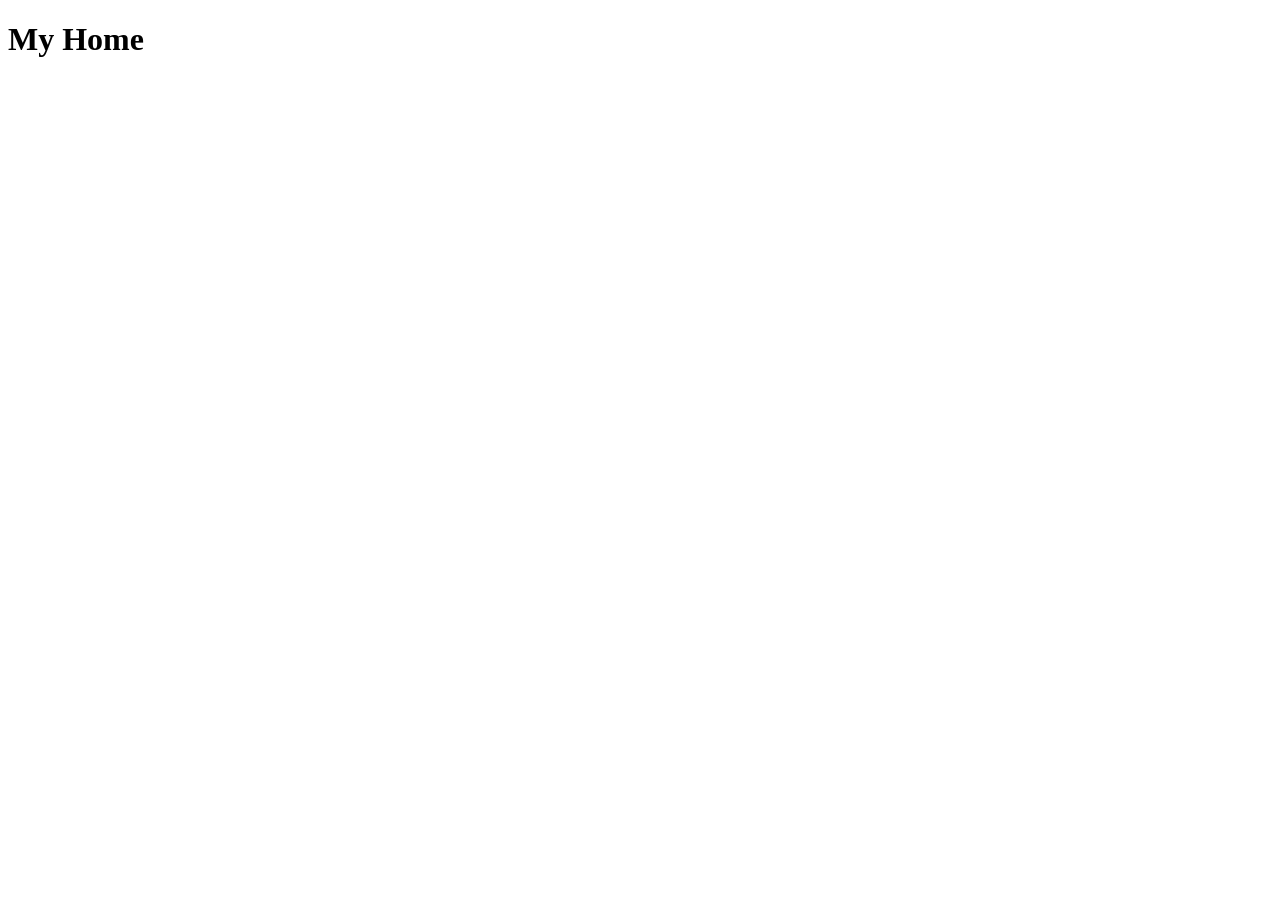
==== index.html @ add2fc34 "First commit on this new project" ====
<!DOCTYPE html>
<html lang="en">
<head>
    <meta charset="UTF-8">
    <meta name="viewport" content="width=device-width, initial-scale=1.0">
    <title>Home</title>
</head>
<body>
    <h1> My Home </h1>
</body>
</html>
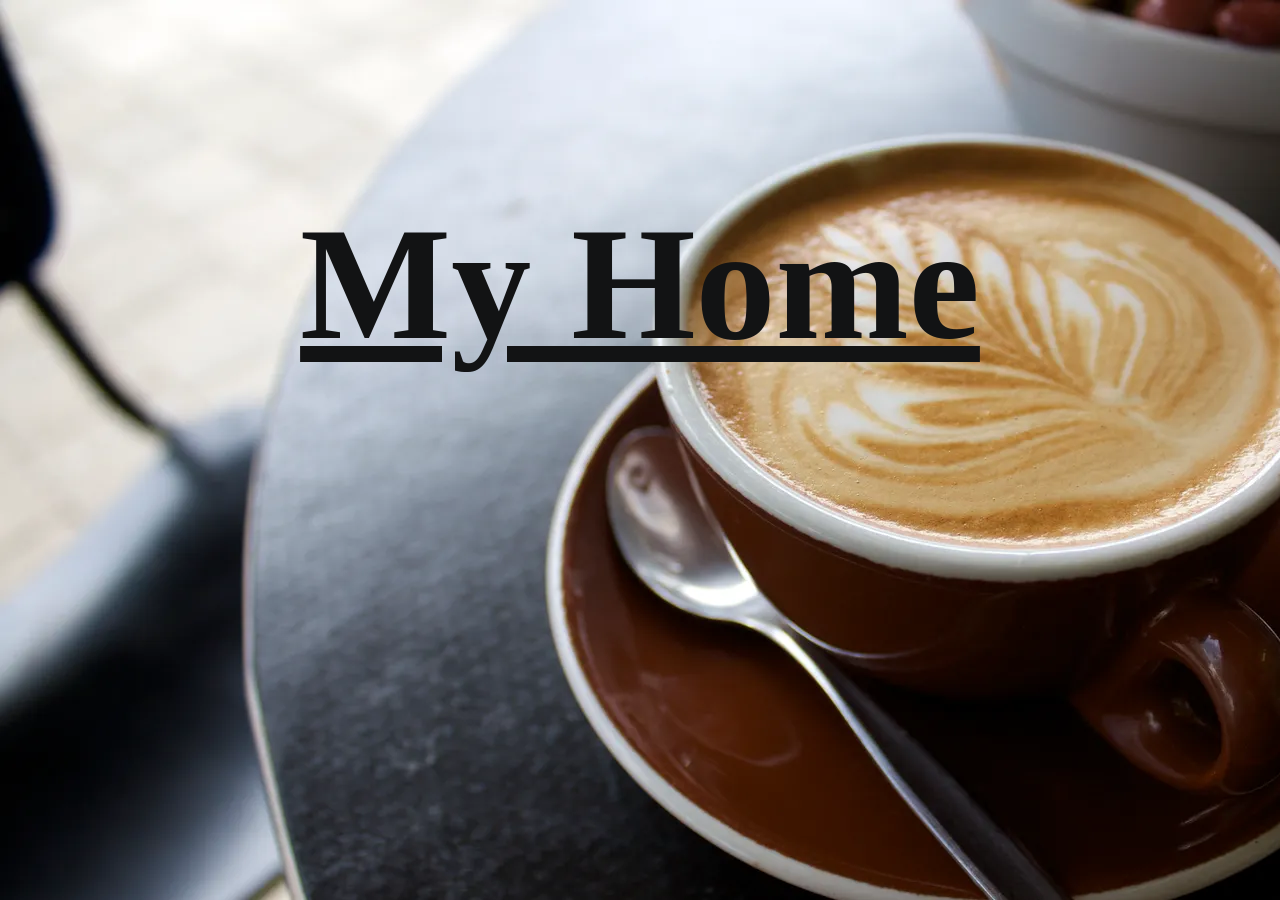
==== commit 325690a8: "Second Commit" ====
--- a/index.html
+++ b/index.html
@@ -4,8 +4,10 @@
     <meta charset="UTF-8">
     <meta name="viewport" content="width=device-width, initial-scale=1.0">
     <title>Home</title>
+    <link rel="stylesheet" href="style.css">
 </head>
 <body>
+
     <h1> My Home </h1>
 </body>
 </html>
--- a/style.css
+++ b/style.css
@@ -0,0 +1,23 @@
+* {
+    padding: 0;
+    margin: 0;
+    box-sizing: border-box;
+    user-select: none;
+}
+
+body {
+    background-image: url('images/coffee.webp');
+    background-repeat: no-repeat;
+}
+
+h1 {
+    width: fit-content;
+    font-size: 10em;
+    margin:  0 auto;
+    text-decoration: underline;
+    color: rgb(18, 19, 20);
+    margin-top: 15%;
+    display: flex;
+    justify-content: center;
+    align-items: center;
+}
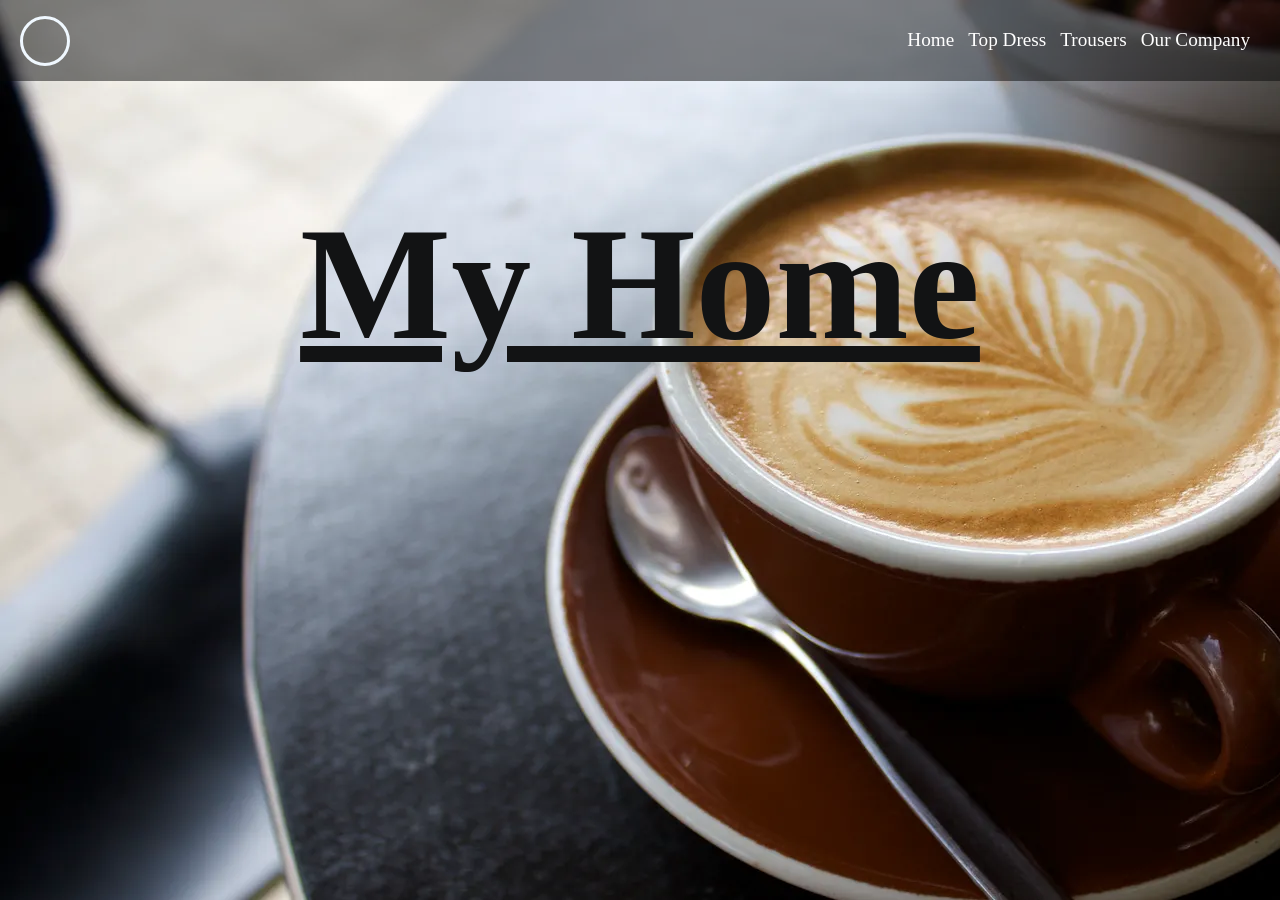
==== commit 76906607: "Added more files for contents updates logo weblogo through all" ====
--- a/index.html
+++ b/index.html
@@ -7,7 +7,31 @@
     <link rel="stylesheet" href="style.css">
 </head>
 <body>
+    <header>
+        <nav>
+            <section>
+                <img src="images/logo.webp" alt="">
+            </section>
+            <ul>
+                <li>
+                    <a href="index.html">Home</a>
+                </li>
+                <li>
+                    <a href="topdress.html">Top Dress</a>
+                </li>
+                <li>
+                    <a href="trousers.html">Trousers</a>
+                </li>
+                <li>
+                    <a href="company.html">Our Company</a>
+                </li>
+            </ul>
+        </nav>
+    </header>
+
 
     <h1> My Home </h1>
+
+
 </body>
 </html>
--- a/style.css
+++ b/style.css
@@ -21,3 +21,51 @@
     justify-content: center;
     align-items: center;
 }
+
+
+header {
+    position: absolute;
+    top: 0;
+    width: 100%;
+    background-color: rgba(8, 8, 8, 0.5);
+    line-height: 80px;
+}
+
+header nav {
+    /* line-height: 80px; */
+    display: flex;
+    justify-content: space-between;
+    align-items: center;
+    padding-left: 20px;
+}
+
+header nav section {
+    width: 50px;
+    height: 50px;
+    border-radius: 50%;
+    border: 3px solid aliceblue;
+    overflow: hidden;
+    display: flex;
+    justify-content: center;
+}
+
+header nav section img {
+    width: 90px;
+    object-fit: cover;
+}
+
+
+header nav ul {
+    float: right;
+    margin-right: 20px;
+}
+
+header nav ul li {
+    display: inline-block;
+    margin-right: 10px;
+}
+header nav ul li a {
+    color: white;
+    text-decoration:none;
+    font-size: 1.2em;
+}
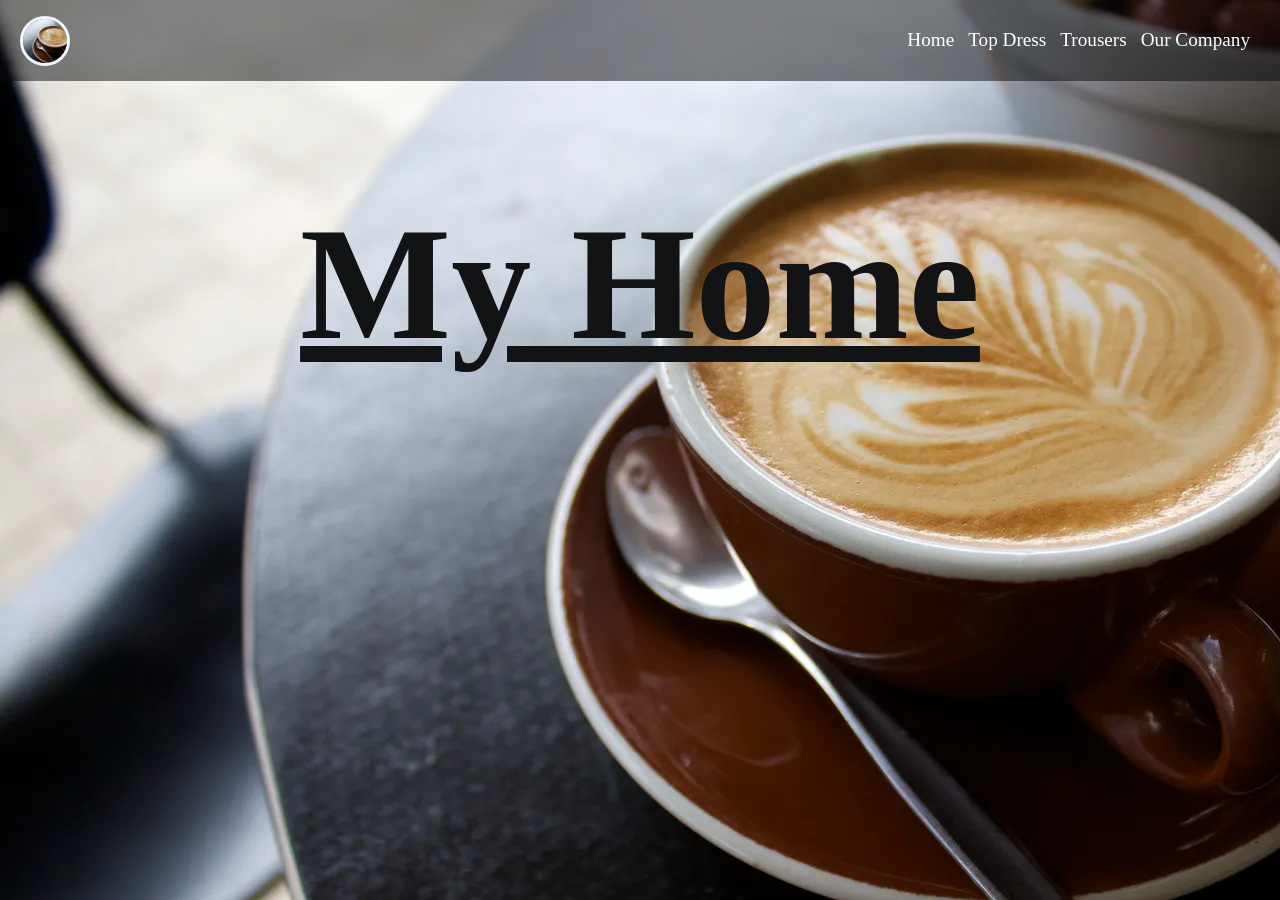
==== commit 36ee6a51: "Added new image to my topdress file and section and article elements" ====
--- a/index.html
+++ b/index.html
@@ -6,7 +6,7 @@
     <title>Home</title>
     <link rel="stylesheet" href="style.css">
 </head>
-<body>
+<body class="landPage">
     <header>
         <nav>
             <section>
--- a/style.css
+++ b/style.css
@@ -5,11 +5,16 @@
     user-select: none;
 }
 
-body {
+.landPage {
     background-image: url('images/coffee.webp');
     background-repeat: no-repeat;
 }
 
+.topDressPage {
+    background-image: url('images/topdress.jpg');
+    background-repeat: no-repeat;
+    background-size: cover;
+}
 h1 {
     width: fit-content;
     font-size: 10em;
@@ -32,7 +37,6 @@
 }
 
 header nav {
-    /* line-height: 80px; */
     display: flex;
     justify-content: space-between;
     align-items: center;
@@ -69,3 +73,29 @@
     text-decoration:none;
     font-size: 1.2em;
 }
+
+
+/* TROUSERS PAGE DOCUMENTS */
+.trousers_info {
+    width: 400px;
+    border: 1px solid black;
+    /* padding: 80px 20px 30px 40px; */  /*80px represents Top, 20px represent Right, 30px represent Bottom, while 40px represents Left*/
+
+    /* padding: 10px; */ /*10px here represents the four sides*/
+
+    padding: 10px 50px;/* 10px represents top and bottom while 50px left and right*/
+}
+
+.articleContainer {
+    display: flex;
+    margin-block-end: 20px;
+}
+.trousers_info {
+    width: 300px;
+    border: 1px solid rgb(241, 238, 238);
+    color: white;
+    padding: 10px;
+    margin:0 auto;
+    border-radius: 8px;
+    background-color: rgba(49, 50, 51, 0.5);
+}
